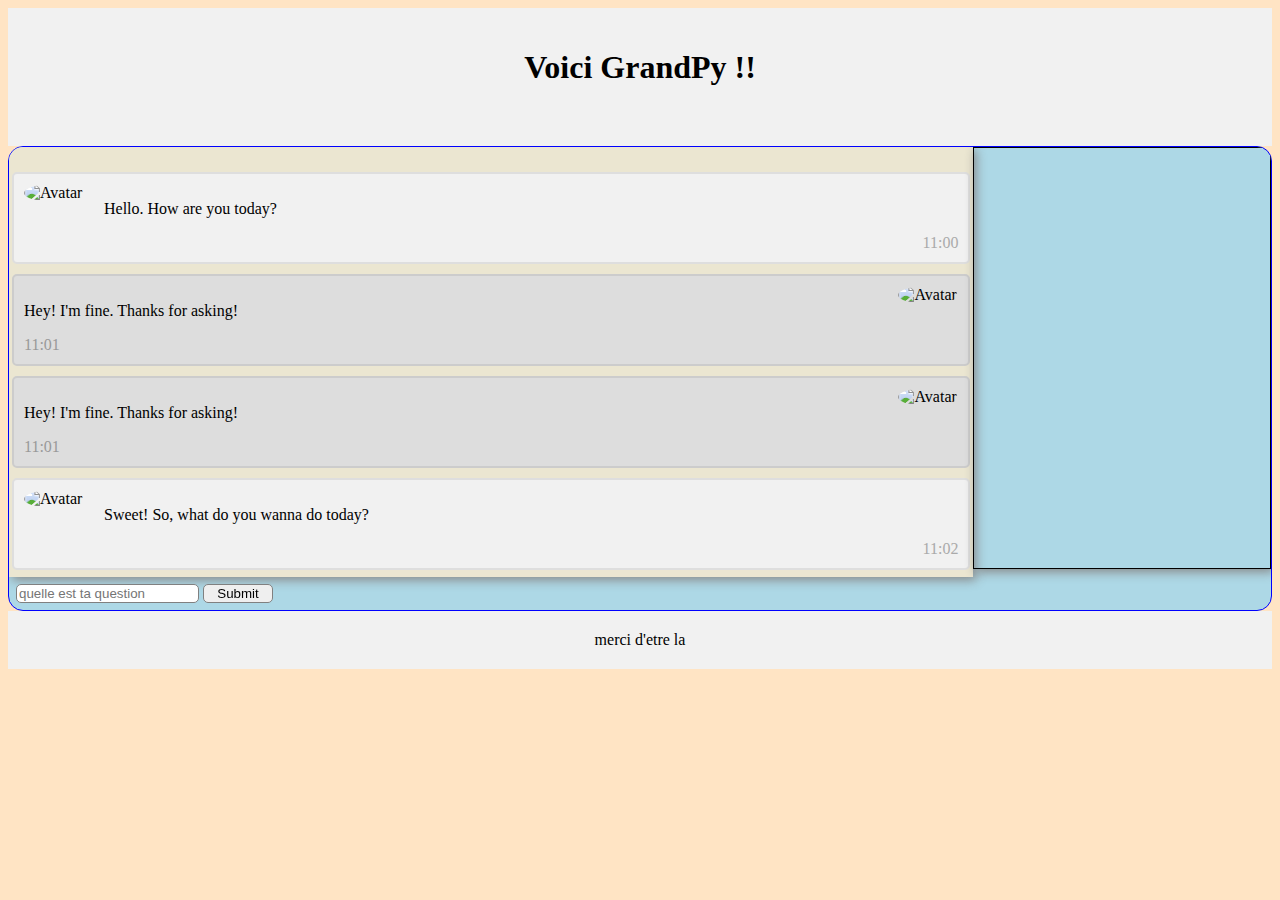
==== frontend/templates/map.html @ e4eea111 "added first UX design" ====
<!DOCTYPE html>
<html>
<link rel="stylesheet" type="text/css" href="../static/style.css" />

<body>
    <div class="header">
        <h1>Voici GrandPy !!</h1><br>
    </div>
    <div class="main">
        <div id="wrapper">
            <div id="up">
                <div id="display">
                    <div class="container">
                        <img src="../static/image/bandmember.jpg" alt="Avatar" style="width:100%;">
                        <p>Hello. How are you today?</p>
                        <span class="time-right">11:00</span>
                    </div>

                    <div class="container darker">
                        <img src="../static/image/avatar_g2.jpg" alt="Avatar" class="right" style="width:100%;">
                        <p>Hey! I'm fine. Thanks for asking!</p>
                        <span class="time-left">11:01</span>
                    </div>
                    <div class="container darker">
                        <img src="../static/image/avatar_g2.jpg" alt="Avatar" class="right" style="width:100%;">
                        <p>Hey! I'm fine. Thanks for asking!</p>
                        <span class="time-left">11:01</span>
                    </div>
                    <div class="container">
                        <img src="../static/image/bandmember.jpg" alt="Avatar" style="width:100%;">
                        <p>Sweet! So, what do you wanna do today?</p>
                        <span class="time-right">11:02</span>
                    </div>

                    <div class="container darker">
                        <img src="../static/image/avatar_g2.jpg" alt="Avatar" class="right" style="width:100%;">
                        <p>Nah, I dunno. Play soccer.. or learn more coding perhaps?</p>
                        <span class="time-left">11:05</span>
                    </div>
                </div>
                <div id="map"></div>
            </div>
            <div id="input-group">
                <div style="text-align:center">
                    <form action="map" method="post" novalidate>
                        <input type="text" name="Text1" placeholder="quelle est ta question">
                        <input type="submit">
                    </form>
                </div>
            </div>
        </div>
    </div>
    <div class="footer">
        merci d'etre la
    </div>

</body>
<script src="https://js.api.here.com/v3/3.0/mapsjs-core.js" type="text/javascript" charset="utf-8"></script>
<script src="https://js.api.here.com/v3/3.0/mapsjs-service.js" type="text/javascript" charset="utf-8"></script>
<script src="https://js.api.here.com/v3/3.0/mapsjs-mapevents.js" type="text/javascript" charset="utf-8"></script>
<script src="{{ url_for('static', filename='js/projet.js') }}"></script>

</html>
---- frontend/static/style.css ----
#wrapper
{width: auto ; height: auto; margin: auto; overflow: hidden; background: lightblue; border: 1px solid blue; border-radius: 15px;}

input[type=text] 
{border: 1px solid gray ; border-radius: 5px; width: auto;}
input[type=submit] 
{border: 1px solid gray ; border-radius: 5px; flex: 1; width: 70px;}
#input-group{display: flex; flex-direction: row-reverse ; width: max-content ; padding: 7px 7px;}
#display
{background-color: #ebe6d1; float: left; width: 100%; height: 400px; border-radius: inherit; padding: 15px 3px; overflow-y: scroll; box-shadow:  3px 3px 10px #888;}
#map
{width: 30%; overflow: hidden; float: right; height: 400px; padding: 10px 4px ; border: 1px solid black; border-radius: inherit; box-shadow:  3px 3px 10px #888; border-radius: inherit;}

#up{display: flex}

body{background-color: bisque;}
.header, .footer {
  background-color: #F1F1F1;
  text-align: center;
  padding: 20px;
}

.item{overflow: auto; background-color: blueviolet; width: fit-content; display: inline-block}

.container {
  border: 2px solid #dedede;
  background-color: #f1f1f1;
  border-radius: 5px;
  padding: 10px;
  margin: 10px 0;
  
}

.darker {
  border-color: #ccc;
  background-color: #ddd;
}

.container::after {
  content: "";
  clear: both;
  display: table;
}

.container img {
  float: left;
  max-width: 60px;
  width: 100%;
  margin-right: 20px;
  border-radius: 50%;
}

.container img.right {
  float: right;
  margin-left: 20px;
  margin-right:0;
}

.time-right {
  float: right;
  color: #aaa;
}

.time-left {
  float: left;
  color: #999;
}
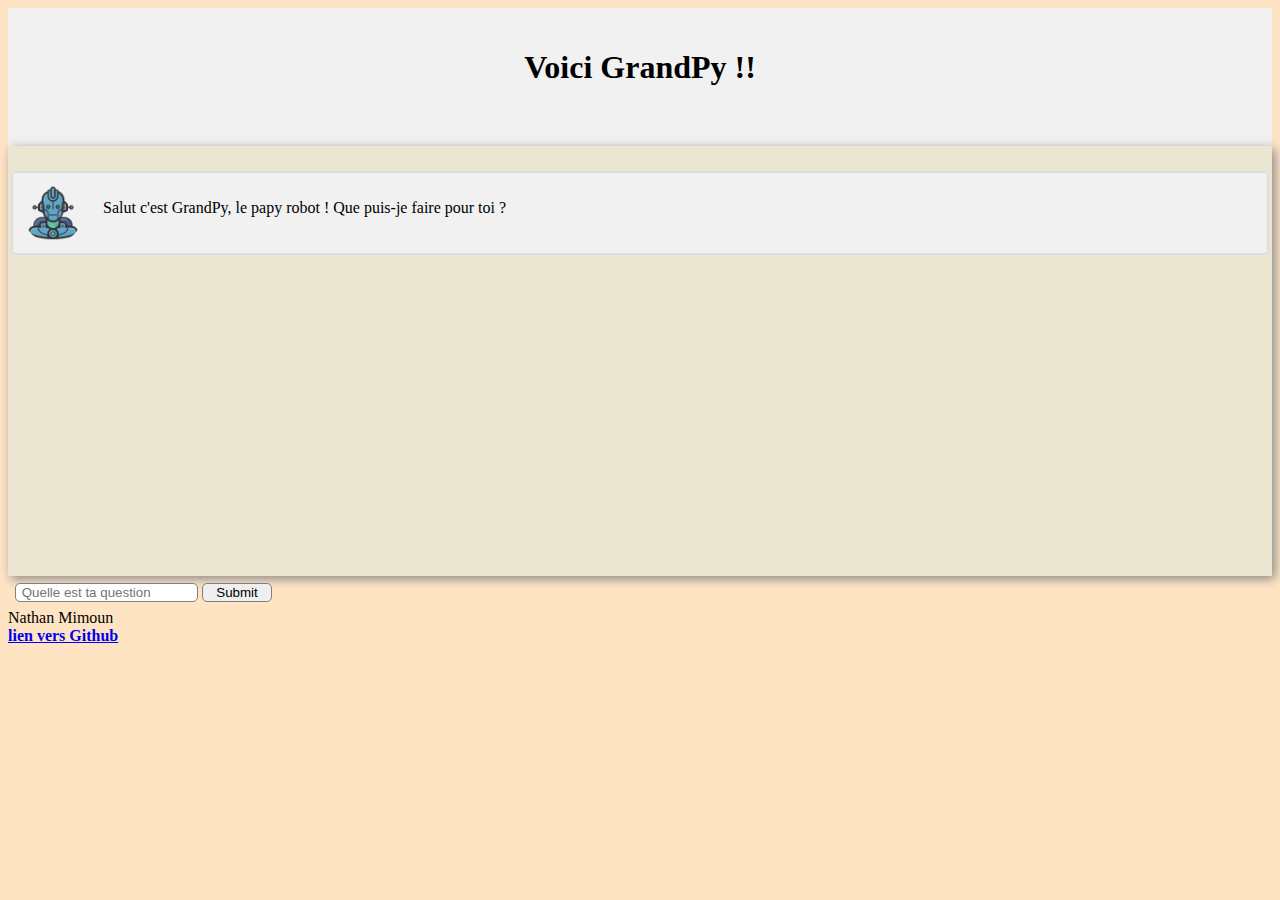
==== commit 673de2f7: "bug fix" ====
--- a/frontend/templates/map.html
+++ b/frontend/templates/map.html
@@ -1,63 +1,40 @@
 <!DOCTYPE html>
 <html>
 <link rel="stylesheet" type="text/css" href="../static/style.css" />
+<title>GrandPy bot</title>
+
+<head>
+    <link rel="icon" href="../static/image/man.png">
+</head>
 
 <body>
     <div class="header">
+        <!-- <img src="../static/image/logo.png" alt="logo"> -->
         <h1>Voici GrandPy !!</h1><br>
     </div>
     <div class="main">
-        <div id="wrapper">
-            <div id="up">
-                <div id="display">
-                    <div class="container">
-                        <img src="../static/image/bandmember.jpg" alt="Avatar" style="width:100%;">
-                        <p>Hello. How are you today?</p>
-                        <span class="time-right">11:00</span>
-                    </div>
-
-                    <div class="container darker">
-                        <img src="../static/image/avatar_g2.jpg" alt="Avatar" class="right" style="width:100%;">
-                        <p>Hey! I'm fine. Thanks for asking!</p>
-                        <span class="time-left">11:01</span>
-                    </div>
-                    <div class="container darker">
-                        <img src="../static/image/avatar_g2.jpg" alt="Avatar" class="right" style="width:100%;">
-                        <p>Hey! I'm fine. Thanks for asking!</p>
-                        <span class="time-left">11:01</span>
-                    </div>
-                    <div class="container">
-                        <img src="../static/image/bandmember.jpg" alt="Avatar" style="width:100%;">
-                        <p>Sweet! So, what do you wanna do today?</p>
-                        <span class="time-right">11:02</span>
-                    </div>
-
-                    <div class="container darker">
-                        <img src="../static/image/avatar_g2.jpg" alt="Avatar" class="right" style="width:100%;">
-                        <p>Nah, I dunno. Play soccer.. or learn more coding perhaps?</p>
-                        <span class="time-left">11:05</span>
-                    </div>
-                </div>
-                <div id="map"></div>
-            </div>
-            <div id="input-group">
-                <div style="text-align:center">
-                    <form action="map" method="post" novalidate>
-                        <input type="text" name="Text1" placeholder="quelle est ta question">
-                        <input type="submit">
-                    </form>
+        <div id="up">
+            <div id="display">
+                <div class="container">
+                    <img src="../static/image/robot.png" alt="Avatar" style="width:100%;">
+                    <p>Salut c'est GrandPy, le papy robot ! Que puis-je faire pour toi ?</p>
                 </div>
             </div>
         </div>
+        <div id="input-group">
+            <div style="text-align:center; width: 100%;">
+                <form action="map" method="post" novalidate>
+                    <input type="text" name="Text1" placeholder=" Quelle est ta question">
+                    <input type="submit">
+                </form>
+            </div>
+        </div>
     </div>
-    <div class="footer">
-        merci d'etre la
-    </div>
-
+    <script src="https://js.api.here.com/v3/3.0/mapsjs-core.js" type="text/javascript" charset="utf-8"></script>
+    <script src="https://js.api.here.com/v3/3.0/mapsjs-service.js" type="text/javascript" charset="utf-8"></script>
+    <script src="https://js.api.here.com/v3/3.0/mapsjs-mapevents.js" type="text/javascript" charset="utf-8"></script>
+    <script src="{{ url_for('static', filename='js/projet.js') }}"></script>
 </body>
-<script src="https://js.api.here.com/v3/3.0/mapsjs-core.js" type="text/javascript" charset="utf-8"></script>
-<script src="https://js.api.here.com/v3/3.0/mapsjs-service.js" type="text/javascript" charset="utf-8"></script>
-<script src="https://js.api.here.com/v3/3.0/mapsjs-mapevents.js" type="text/javascript" charset="utf-8"></script>
-<script src="{{ url_for('static', filename='js/projet.js') }}"></script>
+<footer> Nathan Mimoun <br><a href="https://github.com/Natnat94/project_7 "><b>lien vers Github</b></a></footer>
 
 </html>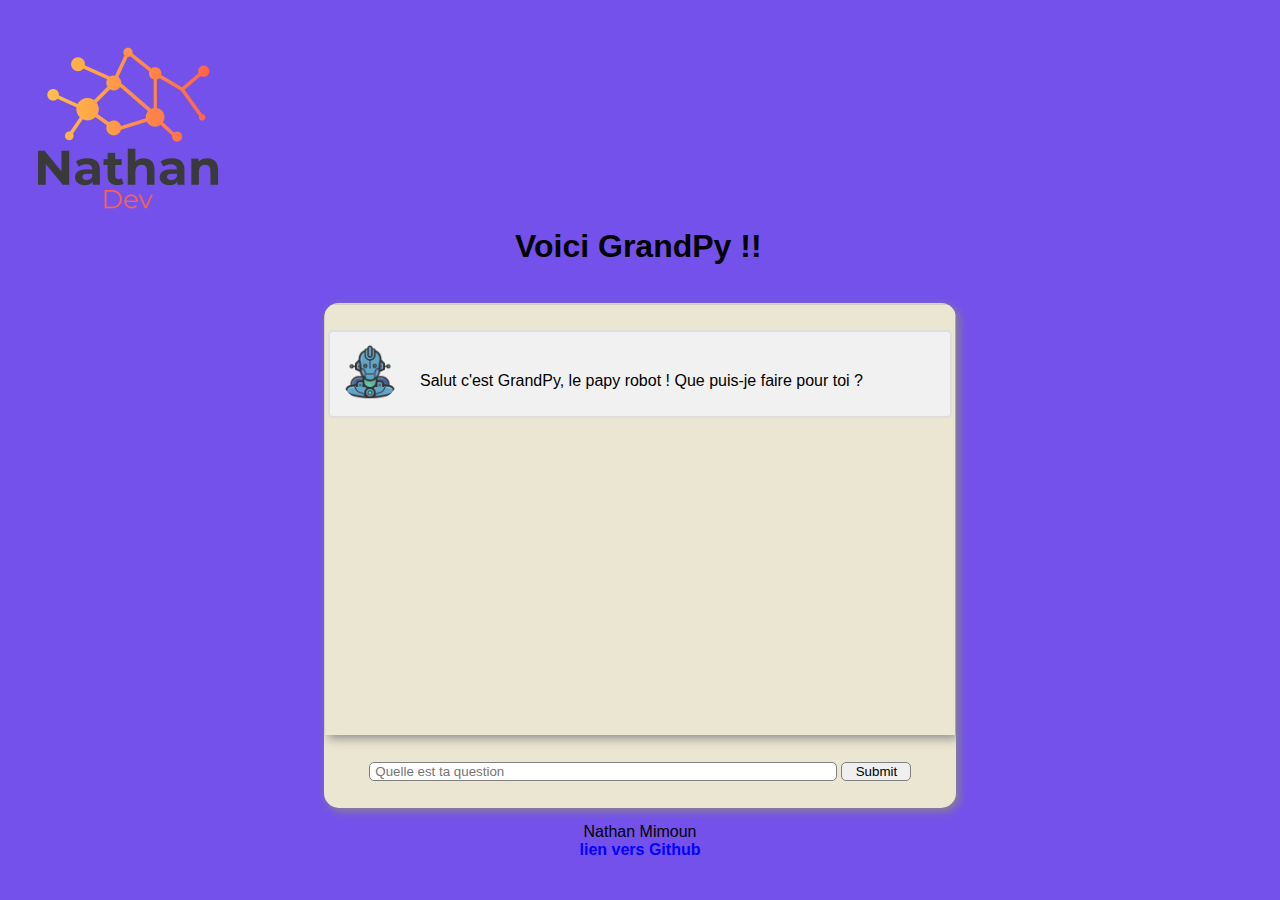
==== commit 48b9620c: "wikipedia link added to response" ====
--- a/frontend/templates/map.html
+++ b/frontend/templates/map.html
@@ -9,8 +9,12 @@
 
 <body>
     <div class="header">
-        <!-- <img src="../static/image/logo.png" alt="logo"> -->
-        <h1>Voici GrandPy !!</h1><br>
+        <img src="../static/image/logo.png" alt="logo" style="float: left;">
+        <h1 style="
+        width: 250px;
+        margin: 0px 0px 0px 0px;
+        justify-self: center;
+    ">Voici GrandPy !!</h1><br>
     </div>
     <div class="main">
         <div id="up">
--- a/frontend/static/style.css
+++ b/frontend/static/style.css
@@ -1,47 +1,105 @@
-#wrapper
-{width: auto ; height: auto; margin: auto; overflow: hidden; background: lightblue; border: 1px solid blue; border-radius: 15px;}
 
-input[type=text] 
-{border: 1px solid gray ; border-radius: 5px; width: auto;}
-input[type=submit] 
-{border: 1px solid gray ; border-radius: 5px; flex: 1; width: 70px;}
-#input-group{display: flex; flex-direction: row-reverse ; width: max-content ; padding: 7px 7px;}
-#display
-{background-color: #ebe6d1; float: left; width: 100%; height: 400px; border-radius: inherit; padding: 15px 3px; overflow-y: scroll; box-shadow:  3px 3px 10px #888;}
-#map
-{width: 30%; overflow: hidden; float: right; height: 400px; padding: 10px 4px ; border: 1px solid black; border-radius: inherit; box-shadow:  3px 3px 10px #888; border-radius: inherit;}
-
-#up{display: flex}
-
-body{background-color: bisque;}
-.header, .footer {
-  background-color: #F1F1F1;
-  text-align: center;
+body {
+  background-color: #7451eb;
+  font-family: -apple-system,BlinkMacSystemFont,"Segoe UI",Roboto,"Helvetica Neue",Arial,"Noto Sans",sans-serif,"Apple Color Emoji","Segoe UI Emoji","Segoe UI Symbol","Noto Color Emoji";
+}
+.header {
+  display: grid;
+  background-color: #7451eb;
   padding: 20px;
 }
 
-.item{overflow: auto; background-color: blueviolet; width: fit-content; display: inline-block}
+footer {
+  text-align: center;
+  padding-top: 15px;
+}
 
+a {
+  color: blue;
+  background-color: transparent;
+  text-decoration: none;
+}
+
+.main {
+  width: auto ; 
+  height: auto; 
+  margin: auto; 
+  max-width: 50%;
+  overflow: hidden; 
+  background: #ebe6d1; 
+  box-shadow:  3px 3px 10px #888; 
+  border-radius: 15px; 
+}
+
+input[type=text] {
+  border: 1px solid gray ; 
+  border-radius: 5px; 
+  width: 80%;
+}
+
+input[type=submit] {
+  border: 1px solid gray ; 
+  border-radius: 5px; 
+  flex: 1; 
+  width: 70px;
+}
+
+#input-group {
+  display: flex; 
+  flex-direction: row-reverse ; 
+  margin: 20px ; 
+  padding: 7px 7px;
+}
+
+#display {
+  background-color: #ebe6d1; 
+  float: left; 
+  width: 100%; 
+  height: 400px; 
+  border-radius: inherit; 
+  margin: 2px 1px 0px 1px; 
+  padding: 15px 3px; 
+  overflow-y: scroll; 
+  box-shadow:  3px 3px 10px #888;
+}
+
+#map {
+  width: 300px; 
+  overflow: hidden; 
+  margin: 0 auto; 
+  height: 300px; 
+  border-radius: inherit; 
+  box-shadow:  3px 3px 10px #888; 
+  border-radius: inherit;
+}
+
+#up {
+  display: flex
+}
+
+
+/* Chat containers */
 .container {
   border: 2px solid #dedede;
   background-color: #f1f1f1;
   border-radius: 5px;
   padding: 10px;
   margin: 10px 0;
-  
 }
-
+/* Darker chat container */
 .darker {
   border-color: #ccc;
-  background-color: #ddd;
-}
+  background-color: #ddd;}
 
+
+/* Clear floats */
 .container::after {
   content: "";
   clear: both;
   display: table;
 }
 
+/* Style images */
 .container img {
   float: left;
   max-width: 60px;
@@ -50,18 +108,36 @@
   border-radius: 50%;
 }
 
+/* Style the right image */
 .container img.right {
   float: right;
   margin-left: 20px;
   margin-right:0;
 }
 
-.time-right {
-  float: right;
-  color: #aaa;
+
+.response {display: flex;
+  flex-direction: row;}
+
+.message {
+  overflow: hidden; 
+  float: left; 
+  margin: 1px 1px 1px 1px; 
+  padding: 10px 10px 10px 10px;}
+
+.container p {
+  flex: 1;
+  padding-top: 14px;
+  text-align: left;
+  overflow-y: auto;
+  max-height: 150px;
 }
 
-.time-left {
-  float: left;
-  color: #999;
-}+#wikip {
+  float: right;
+  padding-top: 15px;
+  margin-left: 10px;
+  margin-right:0;
+  max-height: 150px;
+  min-width: 90px;
+}
